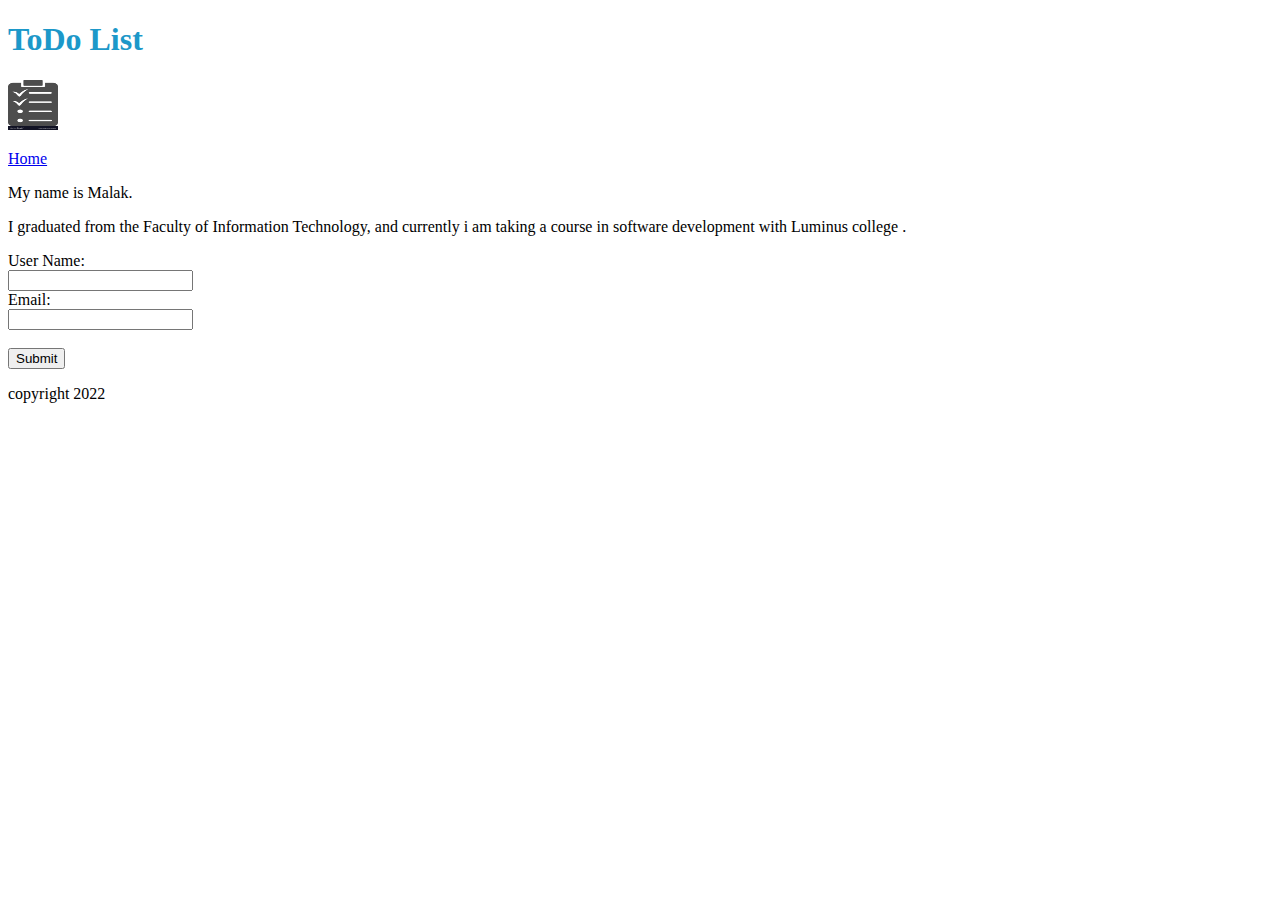
==== about.html @ 37930e9b "add branch" ====
<!DOCTYPE html>
<html lang="en">
<head>
    <meta charset="UTF-8">
    <meta http-equiv="X-UA-Compatible" content="IE=edge">
    <meta name="viewport" content="width=device-width, initial-scale=1.0">
    <title>Document</title>
</head>
<body>
    <header>
        <h1 style="color: #1c98c9;">ToDo List</h1> 
        <img src="list.jpg" alt="logo" style="width:50px;height:50px"> 
        <p><a href="./index.html">Home</a></p>

     
    </header>

    <main>
        <p>My name is Malak.</p>
        <p>I graduated from the Faculty of Information Technology, and currently i am taking a course in software development with Luminus college .</p>

        <form >
            <label for="name">User Name:</label><br>
            <input type="text"  name="name" value=""><br>
            <label for="email">Email:</label><br>
            <input type="text"  name="email" value=""><br><br>
            <input type="submit" value="Submit">
          </form> 
    </main>
    <footer>

     <p> copyright 2022</p> 

    </footer>  
</body>
</html>
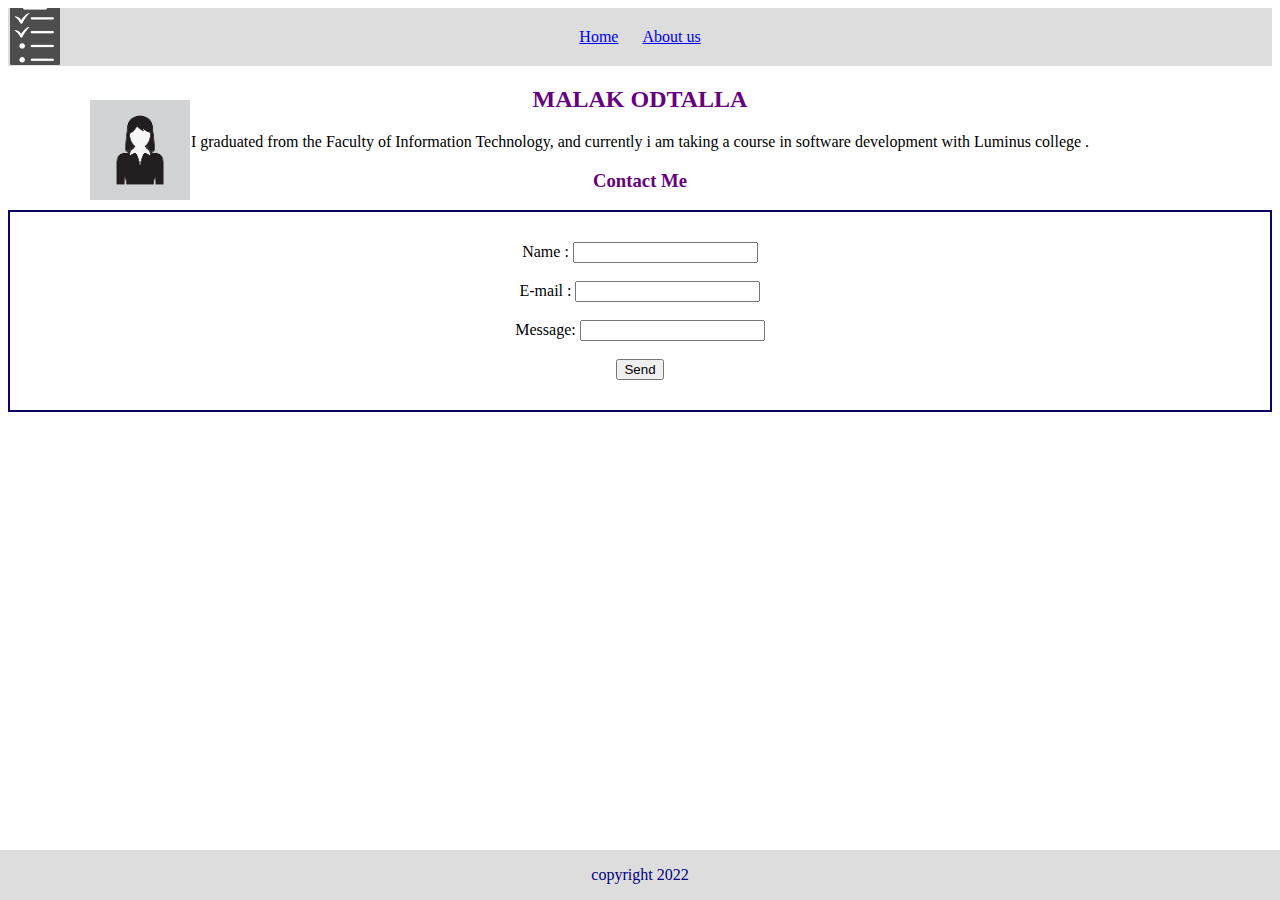
==== commit 37a09b6d: "add new branch" ====
--- a/about.html
+++ b/about.html
@@ -4,28 +4,47 @@
     <meta charset="UTF-8">
     <meta http-equiv="X-UA-Compatible" content="IE=edge">
     <meta name="viewport" content="width=device-width, initial-scale=1.0">
-    <title>Document</title>
+    <link rel="stylesheet" href="about.css">
+    <title>ToDo List</title>
+
 </head>
 <body>
     <header>
-        <h1 style="color: #1c98c9;">ToDo List</h1> 
-        <img src="list.jpg" alt="logo" style="width:50px;height:50px"> 
-        <p><a href="./index.html">Home</a></p>
+        <img src="list.jpg" alt="logo" > 
+        <nav class="navbar">
+            <a href="./index.html">Home</a>
+            <a href="./about.html">About us</a>
+          </nav>
+          <h2>Malak Odtalla</h2> 
 
-     
     </header>
 
     <main>
-        <p>My name is Malak.</p>
-        <p>I graduated from the Faculty of Information Technology, and currently i am taking a course in software development with Luminus college .</p>
 
-        <form >
-            <label for="name">User Name:</label><br>
-            <input type="text"  name="name" value=""><br>
-            <label for="email">Email:</label><br>
-            <input type="text"  name="email" value=""><br><br>
-            <input type="submit" value="Submit">
-          </form> 
+        <section class="info">
+           <img class="pic" src="[data-uri]" alt="logo" > 
+            <span>I graduated from the Faculty of Information Technology, 
+                and currently i am taking a course in software development with Luminus college .</span>
+        </section>
+
+        <h3>Contact me</h3> 
+
+<section class="form1">
+    <form >
+        <label for="name"> Name   :</label>
+        <input type="text"  name="name" ><br><br>
+        
+
+        <label for="email">E-mail    :</label>
+        <input type="email"  name="email" ><br><br>
+        
+        <label for="Message">Message:</label>
+        <input type="text"  name="Message" ><br><br>
+
+        <input type="submit" value="Send">
+      </form> 
+</section>
+
     </main>
     <footer>
 
--- a/about.css
+++ b/about.css
@@ -0,0 +1,71 @@
+h2 {
+  color: rgb(102, 0, 128);
+ /* margin-left: 20px;*/
+  text-align: center;
+  text-transform:uppercase;
+}
+h3 {
+  color: rgb(102, 0, 128);
+ /* margin-left: 20px;*/
+  text-align: center;
+  text-transform:capitalize;
+}
+
+.navbar {
+
+    background-color: #dddddd;
+    text-align: center;
+    padding: 20px;
+   /* margin: 0 20rem;*/
+    
+  }
+  nav a {
+    padding: 10px;
+   
+  }
+   img{
+    width: 50px;
+    height: 57px;
+    object-fit: cover;
+    position: fixed;
+    margin: 0px 15px 15px 10px;
+    left: 0;
+   
+  }
+  .pic{
+    width: 100px;
+    height: 100px;
+    position:absolute;
+    left:80px;
+    top:100px;
+   
+  }
+
+.info{
+text-align: center;
+}
+
+section.form1{
+  border: 2px solid rgb(9, 3, 97);
+  border-collapse: collapse;
+  text-align: center;
+  margin-left: auto;
+  margin-right: auto;
+  padding: 30px;
+}
+
+
+
+
+
+
+
+  footer{
+    position: fixed;
+    left: 0;
+    bottom: 0;
+    width: 100%;
+    background-color: #dddddd;
+    color: navy;
+    text-align: center;
+ }